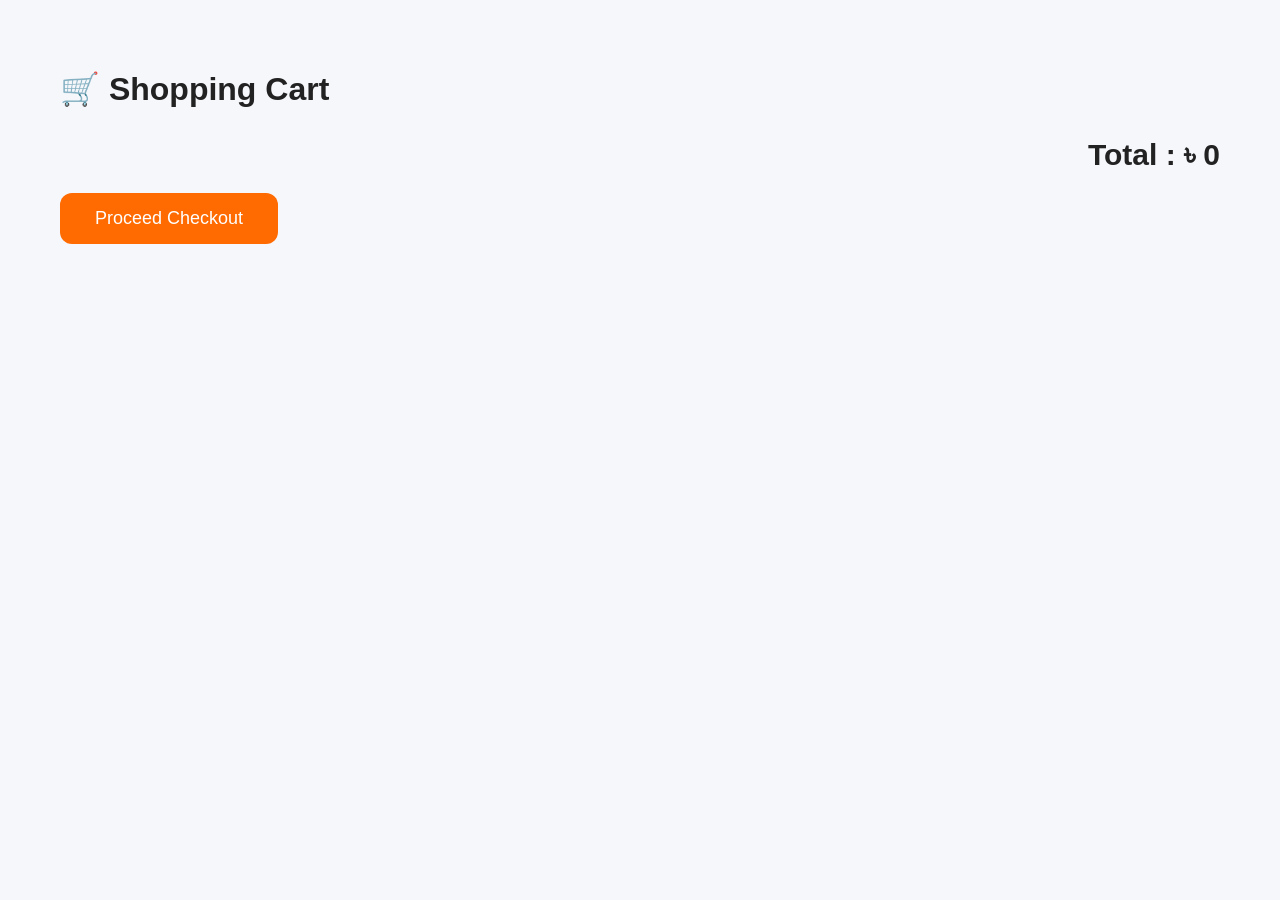
==== cart.html @ 480af7ab "Create cart.html" ====
<!DOCTYPE html>
<html lang="en">
<head>
<meta charset="UTF-8">
<meta name="viewport" content="width=device-width, initial-scale=1.0">
<title>Shopping Cart | Trend Cart BD</title>

<link rel="stylesheet" href="style.css">

<style>
.container{
max-width:1200px;
margin:50px auto;
padding:20px;
}

.cart-item{
display:flex;
align-items:center;
justify-content:space-between;
background:#fff;
padding:20px;
margin-bottom:20px;
border-radius:15px;
box-shadow:0 10px 25px rgba(0,0,0,.08);
}

.cart-item img{
width:100px;
height:100px;
object-fit:cover;
border-radius:10px;
}

.qty button{
width:35px;
height:35px;
border:none;
cursor:pointer;
background:#0b3ea9;
color:#fff;
border-radius:8px;
}

.remove{
background:red;
color:#fff;
border:none;
padding:10px 18px;
border-radius:8px;
cursor:pointer;
}

.total{
text-align:right;
font-size:30px;
font-weight:bold;
margin-top:30px;
}

.checkout{
display:inline-block;
margin-top:20px;
padding:15px 35px;
background:#ff6b00;
color:#fff;
border-radius:12px;
font-size:18px;
}
</style>

</head>

<body>

<div class="container">

<h1>🛒 Shopping Cart</h1>

<div id="cartItems"></div>

<div class="total">

Total : ৳ <span id="total">0</span>

</div>

<a href="checkout.html" class="checkout">

Proceed Checkout

</a>

</div>

<script>

let cart=JSON.parse(localStorage.getItem("trendcart"))||[];

const cartItems=document.getElementById("cartItems");

const total=document.getElementById("total");

function loadCart(){

cartItems.innerHTML="";

let grand=0;

cart.forEach((item,index)=>{

grand+=item.price*item.qty;

cartItems.innerHTML+=`

<div class="cart-item">

<img src="${item.image}">

<div>

<h3>${item.name}</h3>

<p>৳${item.price}</p>

</div>

<div class="qty">

<button onclick="minus(${index})">-</button>

<span>${item.qty}</span>

<button onclick="plus(${index})">+</button>

</div>

<button class="remove"

onclick="removeItem(${index})">

Delete

</button>

</div>

`;

});

total.innerHTML=grand;

localStorage.setItem("trendcart",JSON.stringify(cart));

}

function plus(i){

cart[i].qty++;

loadCart();

}

function minus(i){

if(cart[i].qty>1){

cart[i].qty--;

}

loadCart();

}

function removeItem(i){

cart.splice(i,1);

loadCart();

}

loadCart();

</script>

</body>
</html>
---- style.css ----
*{
    margin:0;
    padding:0;
    box-sizing:border-box;
    font-family:'Poppins',sans-serif;
}

body{
    background:#f5f7fb;
    color:#222;
}

a{
    text-decoration:none;
}

header{
    position:sticky;
    top:0;
    z-index:1000;
    display:flex;
    justify-content:space-between;
    align-items:center;
    padding:18px 8%;
    background:rgba(255,255,255,.9);
    backdrop-filter:blur(12px);
    box-shadow:0 5px 25px rgba(0,0,0,.08);
}

.logo h2{
    font-size:30px;
    color:#0b3ea9;
    font-weight:700;
}

.logo span{
    color:#ff6b00;
}

nav{
    display:flex;
    gap:30px;
}

nav a{
    color:#222;
    font-weight:500;
    transition:.3s;
}

nav a:hover{
    color:#0b3ea9;
}

.icons{
    display:flex;
    gap:22px;
    font-size:22px;
}

.icons i{
    cursor:pointer;
    transition:.3s;
}

.icons i:hover{
    color:#0b3ea9;
    transform:scale(1.15);
}

.hero{
    display:flex;
    justify-content:space-between;
    align-items:center;
    padding:70px 8%;
}

.hero-text{
    width:50%;
}

.hero-text h1{
    font-size:58px;
    line-height:1.2;
    color:#0d2f7a;
}

.hero-text p{
    margin:25px 0;
    font-size:18px;
    color:#666;
}

.hero-text button{
    padding:15px 40px;
    border:none;
    border-radius:50px;
    background:linear-gradient(90deg,#0b3ea9,#2563eb);
    color:#fff;
    font-size:17px;
    cursor:pointer;
    transition:.35s;
    box-shadow:0 15px 35px rgba(37,99,235,.35);
}

.hero-text button:hover{
    transform:translateY(-4px);
}

.hero-image{
    width:45%;
    text-align:center;
}

.hero-image img{
    width:100%;
    max-width:520px;
    border-radius:30px;
    box-shadow:0 25px 60px rgba(0,0,0,.18);
}

.features{
    display:grid;
    grid-template-columns:repeat(3,1fr);
    gap:25px;
    padding:30px 8%;
}

.box{
    background:#fff;
    border-radius:20px;
    padding:35px;
    text-align:center;
    box-shadow:0 15px 35px rgba(0,0,0,.08);
    transition:.3s;
}

.box:hover{
    transform:translateY(-8px);
}

.box i{
    font-size:40px;
    color:#0b3ea9;
    margin-bottom:18px;
}

.products{
    padding:70px 8%;
}

.products h2{
    font-size:36px;
    margin-bottom:35px;
    color:#0d2f7a;
}

.grid{
    display:grid;
    grid-template-columns:repeat(auto-fit,minmax(250px,1fr));
    gap:25px;
}

.card{
    background:#fff;
    border-radius:20px;
    overflow:hidden;
    box-shadow:0 15px 35px rgba(0,0,0,.08);
    transition:.3s;
}

.card:hover{
    transform:translateY(-10px);
}

.card img{
    width:100%;
    height:250px;
    object-fit:cover;
}

.card-content{
    padding:20px;
}

.card-content h3{
    margin-bottom:10px;
}

.price{
    color:#0b3ea9;
    font-size:24px;
    font-weight:700;
}

.old-price{
    color:#999;
    text-decoration:line-through;
    margin-left:10px;
}

.card button{
    width:100%;
    margin-top:18px;
    padding:13px;
    border:none;
    border-radius:12px;
    background:#0b3ea9;
    color:#fff;
    cursor:pointer;
    transition:.3s;
}

.card button:hover{
    background:#ff6b00;
}

footer{
    margin-top:70px;
    background:#0d2f7a;
    color:#fff;
    text-align:center;
    padding:30px;
}

@media(max-width:768px){

header{
flex-direction:column;
gap:15px;
}

nav{
flex-wrap:wrap;
justify-content:center;
}

.hero{
flex-direction:column;
text-align:center;
}

.hero-text{
width:100%;
}

.hero-image{
width:100%;
margin-top:40px;
}

.features{
grid-template-columns:1fr;
}

}
.flash-sale{
background:linear-gradient(90deg,#ff6b00,#ff9800);
padding:15px;
text-align:center;
color:#fff;
font-size:22px;
font-weight:600;
margin:20px 8%;
border-radius:15px;
box-shadow:0 15px 30px rgba(255,107,0,.3);
animation:flashGlow 2s infinite alternate;
}

@keyframes flashGlow{

from{
box-shadow:0 0 10px #ff9800;
}

to{
box-shadow:0 0 35px #ff9800;
}

}

.card{

transition:.4s;

}

.card:hover{

transform:translateY(-12px) scale(1.03);

}

.dark{

background:#111;

color:white;

}

.dark header{

background:#1a1a1a;

}

.dark .card{

background:#222;

color:white;

}
.cart-icon{

position:relative;

}

.cart-count{

position:absolute;

top:-10px;

right:-10px;

background:red;

color:#fff;

width:22px;

height:22px;

border-radius:50%;

display:flex;

align-items:center;

justify-content:center;

font-size:12px;

font-weight:700;

}
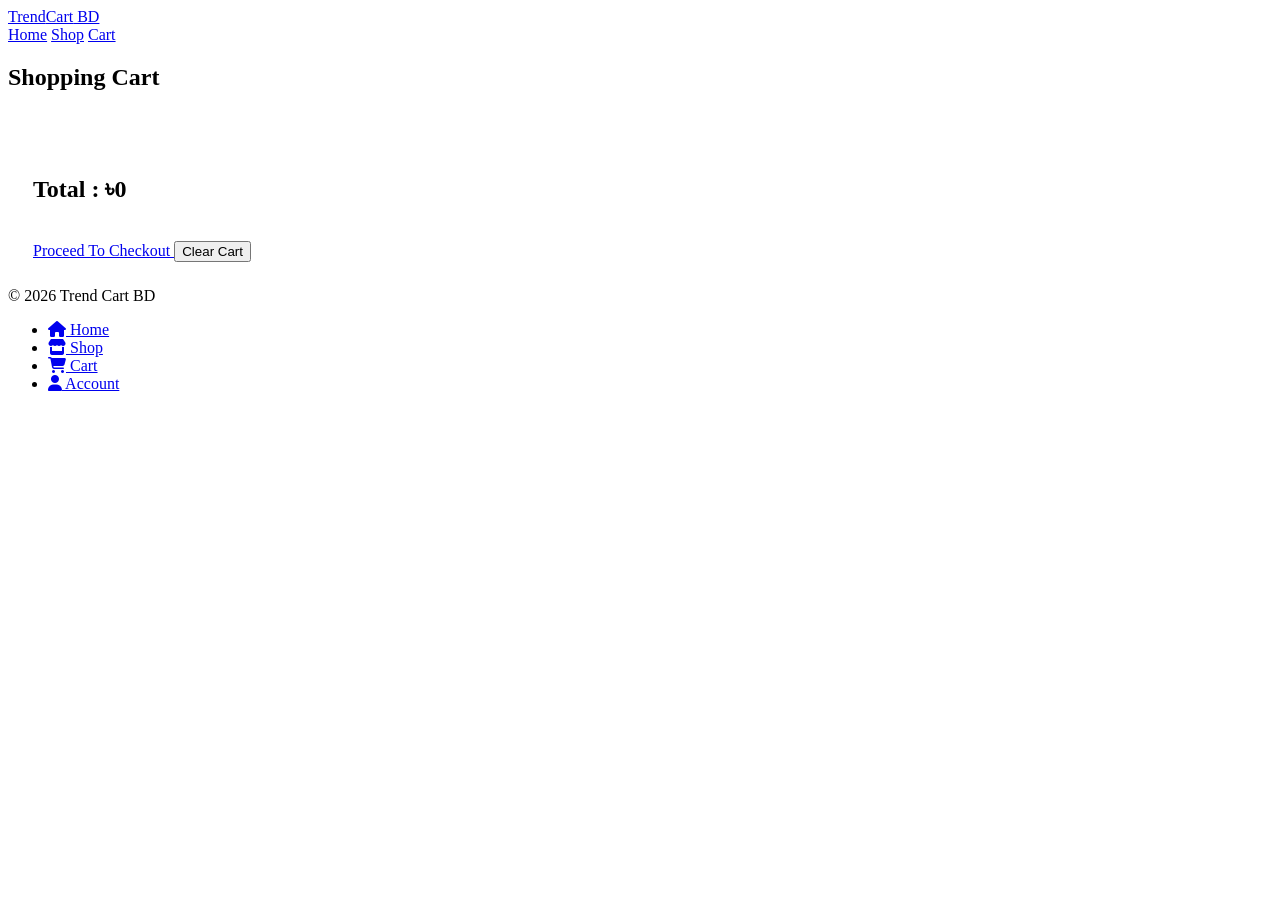
==== commit 7a52d435: "Update cart.html" ====
--- a/cart.html
+++ b/cart.html
@@ -1,191 +1,171 @@
 <!DOCTYPE html>
 <html lang="en">
+
 <head>
+
 <meta charset="UTF-8">
-<meta name="viewport" content="width=device-width, initial-scale=1.0">
+
+<meta name="viewport" content="width=device-width,initial-scale=1.0">
+
 <title>Shopping Cart | Trend Cart BD</title>
 
-<link rel="stylesheet" href="style.css">
+<link rel="stylesheet" href="assets/css/variables.css">
+<link rel="stylesheet" href="assets/css/fonts.css">
+<link rel="stylesheet" href="assets/css/style.css">
+<link rel="stylesheet" href="assets/css/mobile.css">
 
-<style>
-.container{
-max-width:1200px;
-margin:50px auto;
-padding:20px;
-}
-
-.cart-item{
-display:flex;
-align-items:center;
-justify-content:space-between;
-background:#fff;
-padding:20px;
-margin-bottom:20px;
-border-radius:15px;
-box-shadow:0 10px 25px rgba(0,0,0,.08);
-}
-
-.cart-item img{
-width:100px;
-height:100px;
-object-fit:cover;
-border-radius:10px;
-}
-
-.qty button{
-width:35px;
-height:35px;
-border:none;
-cursor:pointer;
-background:#0b3ea9;
-color:#fff;
-border-radius:8px;
-}
-
-.remove{
-background:red;
-color:#fff;
-border:none;
-padding:10px 18px;
-border-radius:8px;
-cursor:pointer;
-}
-
-.total{
-text-align:right;
-font-size:30px;
-font-weight:bold;
-margin-top:30px;
-}
-
-.checkout{
-display:inline-block;
-margin-top:20px;
-padding:15px 35px;
-background:#ff6b00;
-color:#fff;
-border-radius:12px;
-font-size:18px;
-}
-</style>
+<link rel="stylesheet" href="https://cdnjs.cloudflare.com/ajax/libs/font-awesome/6.7.2/css/all.min.css">
 
 </head>
 
 <body>
 
+<header class="header">
+
 <div class="container">
 
-<h1>🛒 Shopping Cart</h1>
+<a href="index.html" class="logo">
 
-<div id="cartItems"></div>
+Trend<span>Cart</span> BD
 
-<div class="total">
+</a>
 
-Total : ৳ <span id="total">0</span>
+<nav class="nav">
+
+<a href="index.html">Home</a>
+
+<a href="shop.html">Shop</a>
+
+<a href="cart.html" class="active">Cart</a>
+
+</nav>
 
 </div>
 
-<a href="checkout.html" class="checkout">
+</header>
 
-Proceed Checkout
+<section class="products">
+
+<div class="container">
+
+<div class="section-title">
+
+<h2>Shopping Cart</h2>
+
+</div>
+
+<div id="cartItems" class="product-grid">
+
+</div>
+
+<div style="margin-top:40px;background:#fff;padding:25px;border-radius:20px;box-shadow:var(--shadow-sm);">
+
+<h2>
+
+Total :
+
+<span id="cartTotal">
+
+৳0
+
+</span>
+
+</h2>
+
+<br>
+
+<a href="checkout.html" class="btn">
+
+Proceed To Checkout
 
 </a>
 
-</div>
+<button class="btn btn-orange"
 
-<script>
+id="clearCart">
 
-let cart=JSON.parse(localStorage.getItem("trendcart"))||[];
-
-const cartItems=document.getElementById("cartItems");
-
-const total=document.getElementById("total");
-
-function loadCart(){
-
-cartItems.innerHTML="";
-
-let grand=0;
-
-cart.forEach((item,index)=>{
-
-grand+=item.price*item.qty;
-
-cartItems.innerHTML+=`
-
-<div class="cart-item">
-
-<img src="${item.image}">
-
-<div>
-
-<h3>${item.name}</h3>
-
-<p>৳${item.price}</p>
-
-</div>
-
-<div class="qty">
-
-<button onclick="minus(${index})">-</button>
-
-<span>${item.qty}</span>
-
-<button onclick="plus(${index})">+</button>
-
-</div>
-
-<button class="remove"
-
-onclick="removeItem(${index})">
-
-Delete
+Clear Cart
 
 </button>
 
 </div>
 
-`;
+</div>
 
-});
+</section>
 
-total.innerHTML=grand;
+<footer class="footer">
 
-localStorage.setItem("trendcart",JSON.stringify(cart));
+<div class="container">
 
-}
+<div class="footer-bottom">
 
-function plus(i){
+© 2026 Trend Cart BD
 
-cart[i].qty++;
+</div>
 
-loadCart();
+</div>
 
-}
+</footer>
 
-function minus(i){
+<nav class="bottom-nav">
 
-if(cart[i].qty>1){
+<ul>
 
-cart[i].qty--;
+<li>
 
-}
+<a href="index.html">
 
-loadCart();
+<i class="fa-solid fa-house"></i>
 
-}
+Home
 
-function removeItem(i){
+</a>
 
-cart.splice(i,1);
+</li>
 
-loadCart();
+<li>
 
-}
+<a href="shop.html">
 
-loadCart();
+<i class="fa-solid fa-store"></i>
 
-</script>
+Shop
+
+</a>
+
+</li>
+
+<li>
+
+<a class="active" href="cart.html">
+
+<i class="fa-solid fa-cart-shopping"></i>
+
+Cart
+
+</a>
+
+</li>
+
+<li>
+
+<a href="login.html">
+
+<i class="fa-solid fa-user"></i>
+
+Account
+
+</a>
+
+</li>
+
+</ul>
+
+</nav>
+
+<script src="assets/js/cart.js"></script>
 
 </body>
+
 </html>
